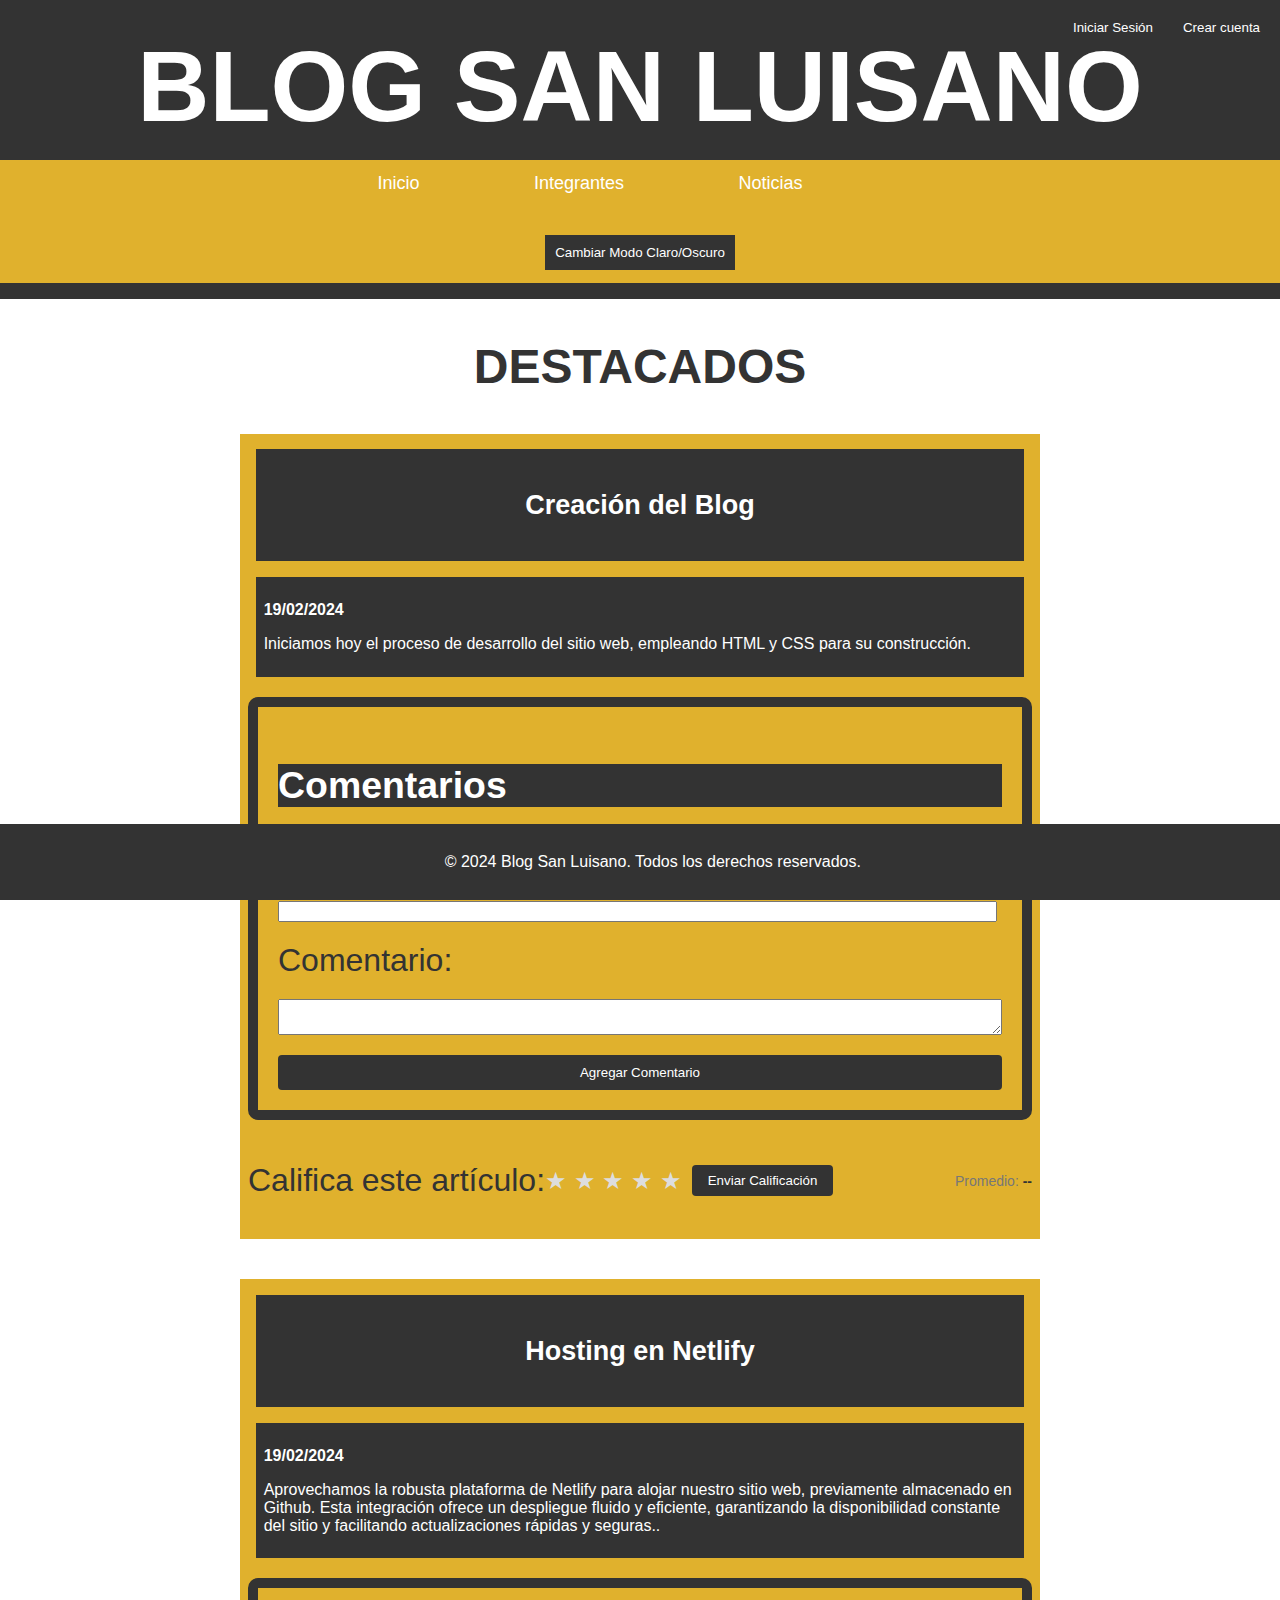
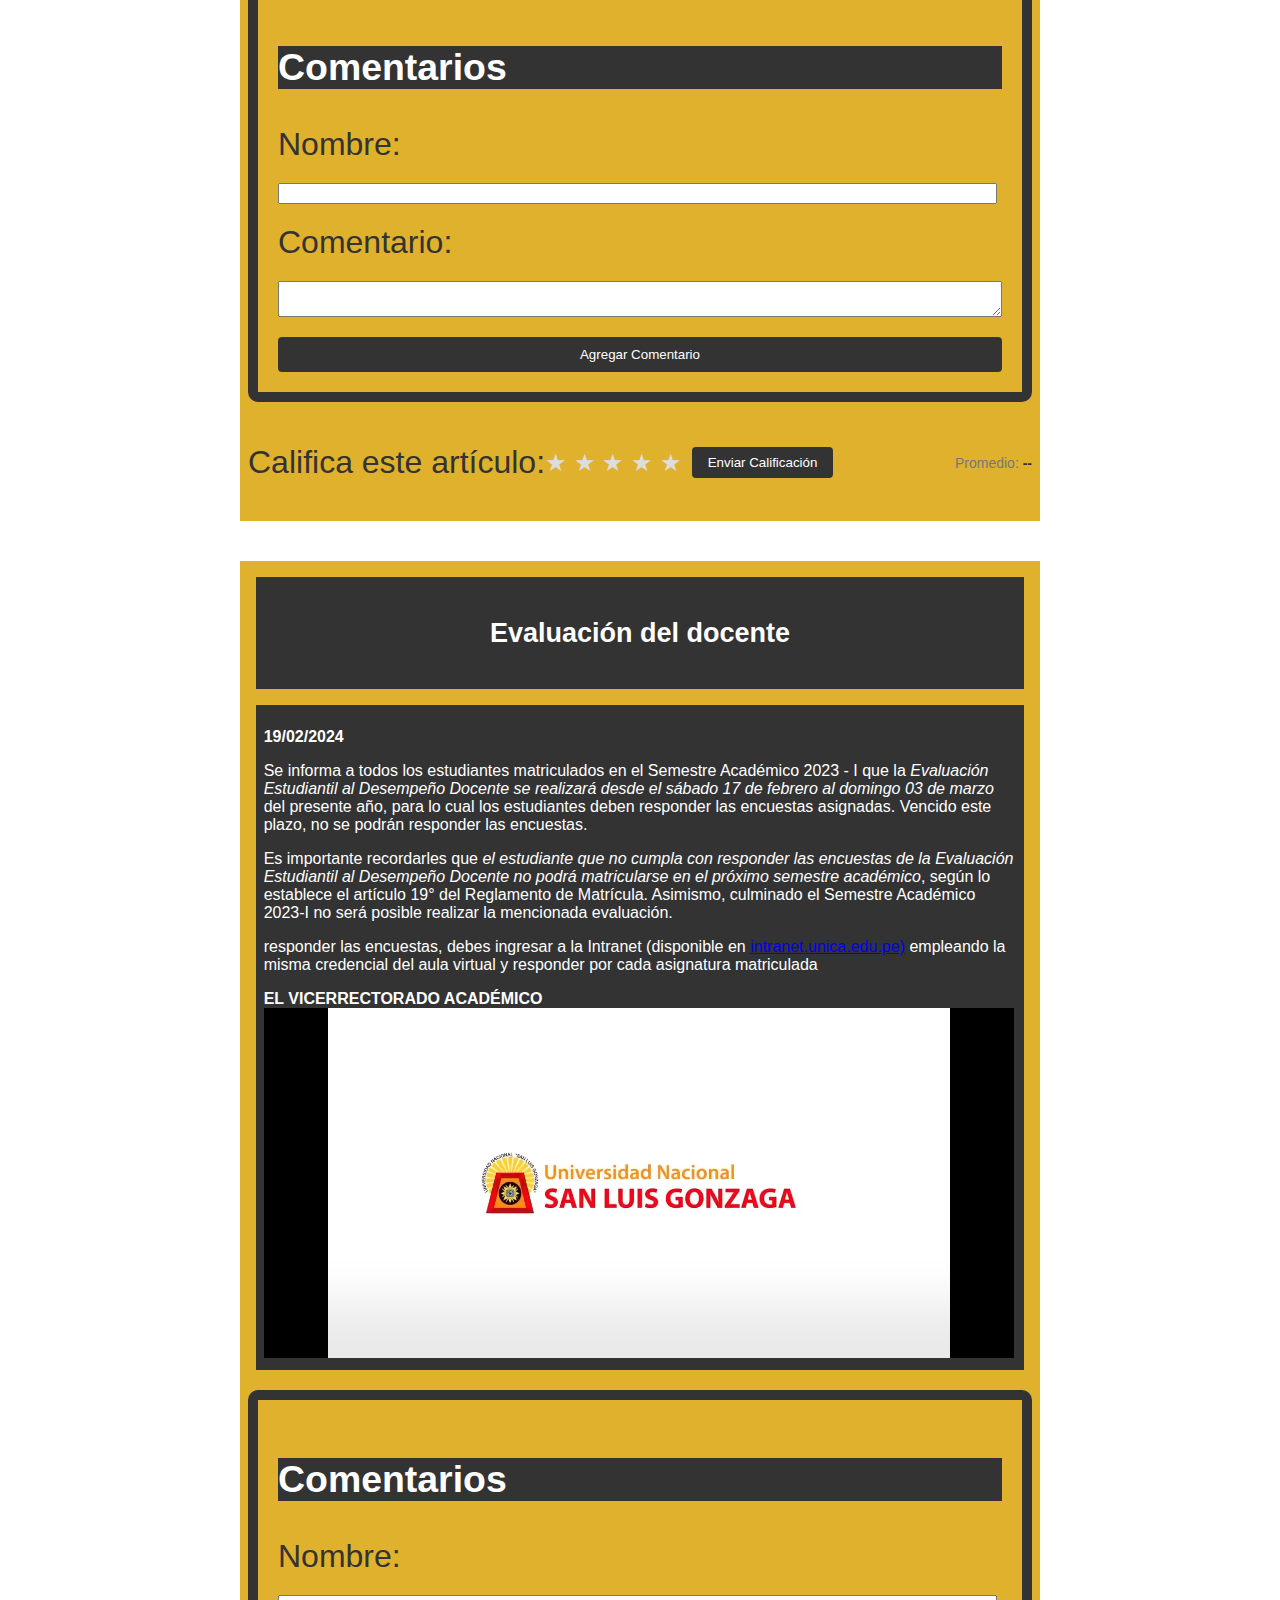
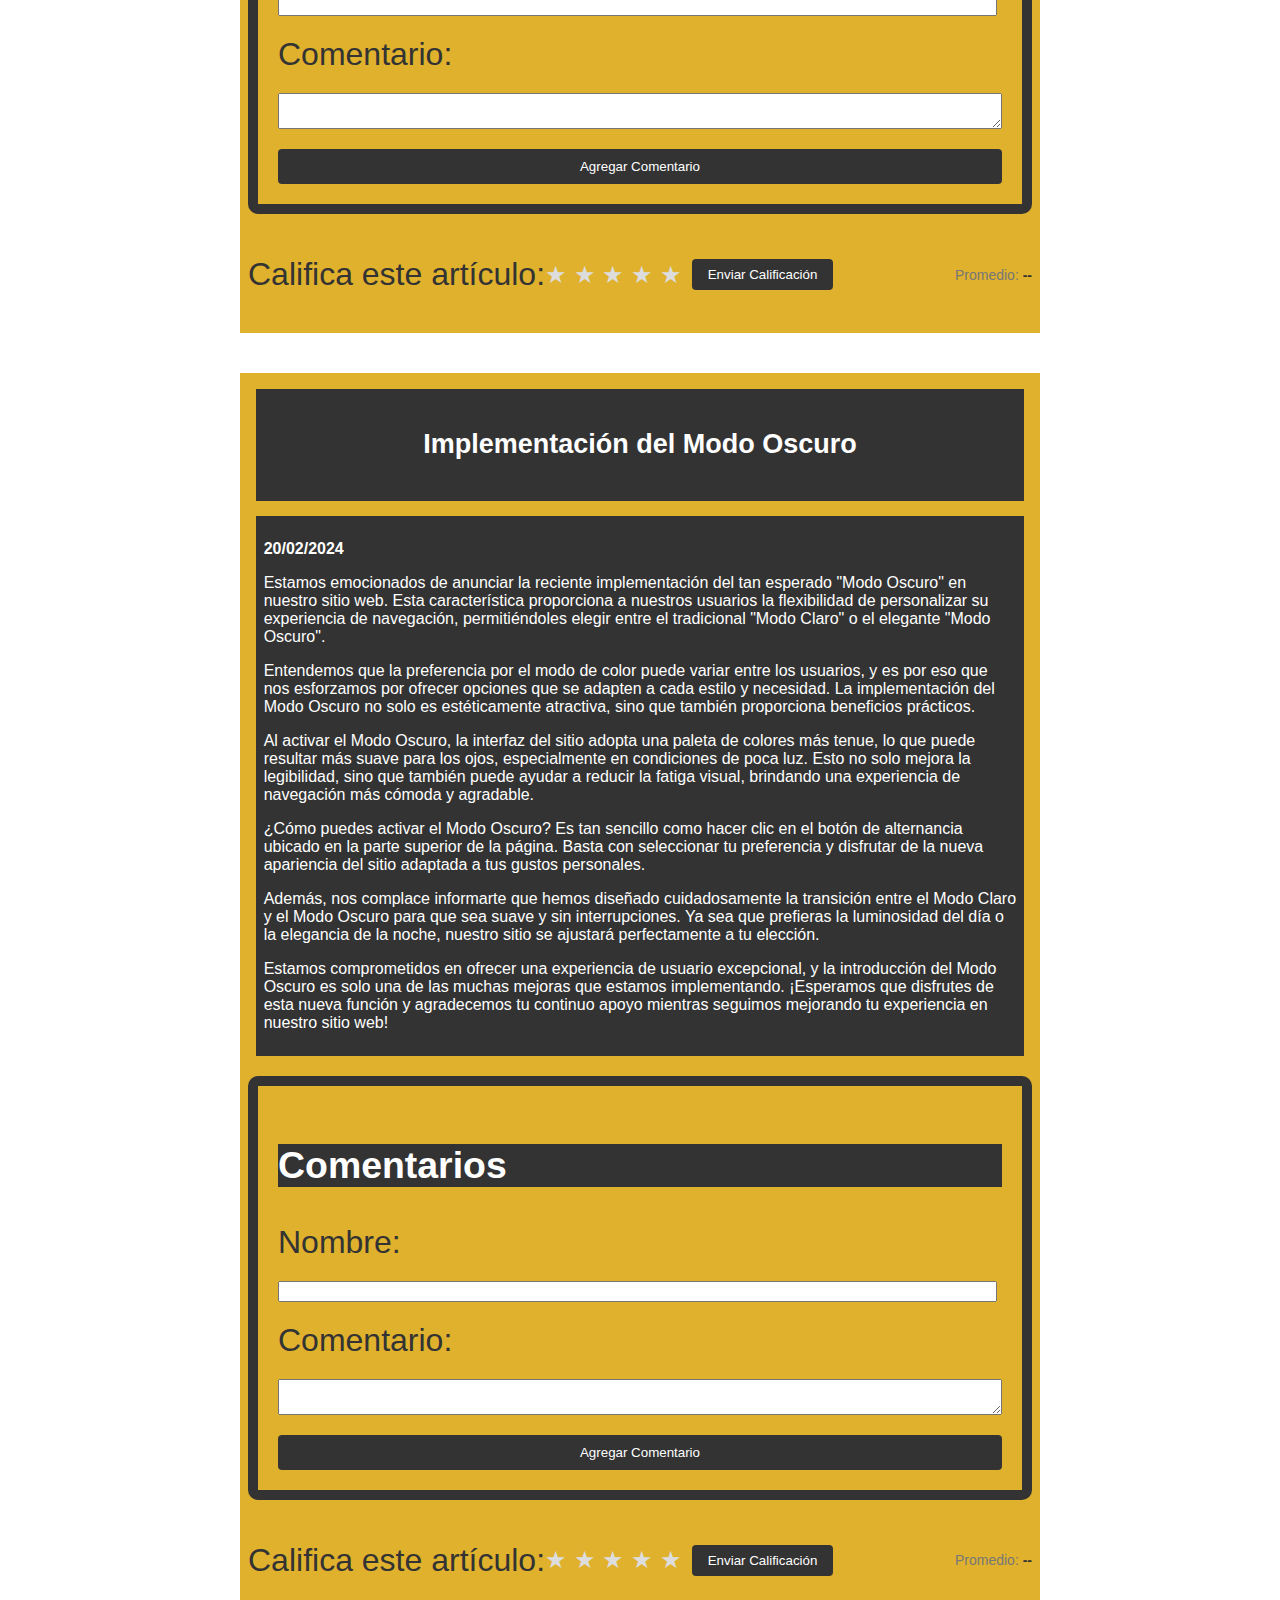
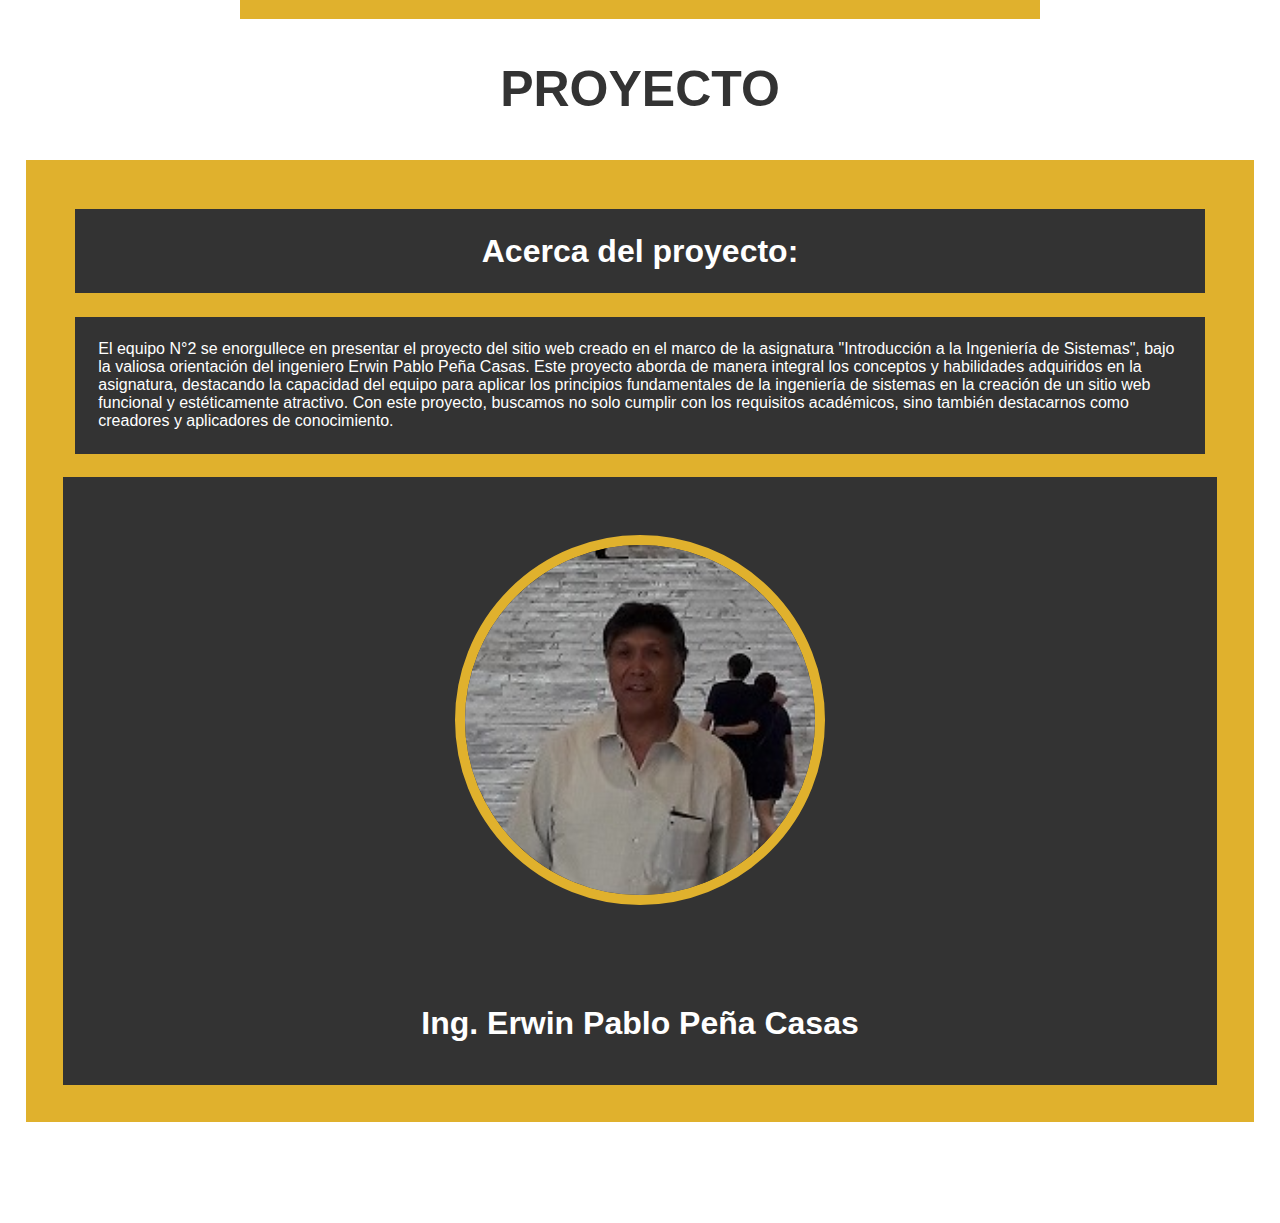
==== index.html @ 55ca6bca "Subiendo archivos" ====
<!DOCTYPE html>
<html lang="es">
<head>
    <meta charset="UTF-8">
    <meta name="viewport" content="width=device-width, initial-scale=1.0">
    <link rel="stylesheet" href="styles.css">
    <link rel="icon" href="src/logo.png" type="image/x-icon">
    <script src="script.js" defer></script>
    <title>Blog San Luisano</title>
</head>
<body>
    <header>
        <h1>BLOG SAN LUISANO</h1>
        <nav>
            <ul>
                <li class="dropdown">
                    <a href="#" class="dropbtn">Inicio</a>
                    <div class="dropdown-content">
                        <a href="index.html">Destacados</a>
                        <a href="index.html#proyecto">Proyecto</a>
                    </div>
                </li>
                <li><a href="integrantes.html">Integrantes</a></li>
                <li class="dropdown">
                    <a href="#" class="dropbtn">Noticias</a>
                    <div class="dropdown-content">
                        <a href="noticias.html">Noticias sobre la universidad</a>
                        <a href="noticias.html#blog">Noticias sobre el blog</a>
                    </div>
            </ul>
            <div class="modo">
                <button id="modo-oscuro-toggle">Cambiar Modo Claro/Oscuro</button>
            </div>
            <div class="auth-buttons">
                <button id="login-btn">Iniciar Sesión</button>
                <button id="create-account-btn">Crear cuenta</button>
            </div>
        </nav>
    </header>
    <main>
        <div class="destacados">
            <h2>DESTACADOS</h2>
            <article>
                <div class="artículos">
                    <header>
                        <h2>Creación del Blog</del></h2>
                    </header>
                </div>
                <div class="contenido">
                    <p class="fecha">19/02/2024</p>
                    <p>Iniciamos hoy el proceso de desarrollo del sitio web, empleando HTML y CSS para su construcción.</p>
                </div>
                <div class="comentarios-seccion">
                    <h3>Comentarios</h3>
                    <div class="comentarios-lista"></div>
                    <form class="form-comentario">
                        <label for="nombre">Nombre:</label>
                        <input type="text" class="nombre" name="nombre" required>
                        <label for="comentario">Comentario:</label>
                        <textarea class="comentario" name="comentario" required></textarea>
                        <button type="button" class="agregar-comentario-btn">Agregar Comentario</button>
                    </form>
                </div>
                <div class="calificacion">
                    <p>Califica este artículo:</p>
                    <div class="estrellas" data-rating="0">
                        <span>&#9733;</span>
                        <span>&#9733;</span>
                        <span>&#9733;</span>
                        <span>&#9733;</span>
                        <span>&#9733;</span>
                    </div>
                    <button class="enviar-calificacion-btn">Enviar Calificación</button>
                    <p class="promedio">Promedio: <span class="promedio-valor">--</span></p>
                </div>
            </article>
            <article>
                <div class="artículos">
                    <header>
                        <h2>Hosting en Netlify</h2>
                    </header>
                </div>
                <div class="contenido">
                    <p class="fecha">19/02/2024</p>
                    <p>Aprovechamos la robusta plataforma de Netlify para alojar nuestro sitio web, previamente almacenado en Github. Esta integración ofrece un despliegue fluido y eficiente, garantizando la disponibilidad constante del sitio y facilitando actualizaciones rápidas y seguras..</p>
                </div>
                <div class="comentarios-seccion">
                    <h3>Comentarios</h3>
                    <div class="comentarios-lista"></div>
                    <form class="form-comentario">
                        <label for="nombre">Nombre:</label>
                        <input type="text" class="nombre" name="nombre" required>
                        <label for="comentario">Comentario:</label>
                        <textarea class="comentario" name="comentario" required></textarea>
                        <button type="button" class="agregar-comentario-btn">Agregar Comentario</button>
                    </form>
                </div>
                <div class="calificacion">
                    <p>Califica este artículo:</p>
                    <div class="estrellas" data-rating="0">
                        <span>&#9733;</span>
                        <span>&#9733;</span>
                        <span>&#9733;</span>
                        <span>&#9733;</span>
                        <span>&#9733;</span>
                    </div>
                    <button class="enviar-calificacion-btn">Enviar Calificación</button>
                    <p class="promedio">Promedio: <span class="promedio-valor">--</span></p>
                </div>
            </article>   
            <article>
                <div class="artículos">
                    <header>
                        <h2>Evaluación del docente</del></h2>
                    </header>
                </div>
                <div class="contenido">
                    <p class="fecha">19/02/2024</p>
                    <p>Se informa a todos los estudiantes matriculados en el Semestre Académico 2023 - I que la <em>Evaluación Estudiantil al Desempeño Docente se realizará desde el sábado 17 de febrero al domingo 03 de marzo</em> del presente año, para lo cual los estudiantes deben responder las encuestas asignadas. Vencido este plazo, no se podrán responder las encuestas.</p>
                    <p>Es importante recordarles que <em>el estudiante que no cumpla con responder las encuestas de la Evaluación Estudiantil al Desempeño Docente no podrá matricularse en el próximo semestre académico</em>, según lo establece el artículo 19° del Reglamento de Matrícula. Asimismo, culminado el Semestre Académico 2023-I no será posible realizar la mencionada evaluación.</p>                        
                    <p> responder las encuestas, debes ingresar a la Intranet (disponible en <a href="https://intranet.unica.edu.pe">intranet.unica.edu.pe)</a> empleando la misma credencial del aula virtual y responder por cada asignatura matriculada</p>
                    <strong>EL VICERRECTORADO ACADÉMICO</strong>
                    <iframe width="750" height="350" src="src/SIGE - Evaluación del Desempeño Docente Semestre 2023 - I.mp4" frameborder="0" allowfullscreen></iframe>
                </div>
                <div class="comentarios-seccion">
                    <h3>Comentarios</h3>
                    <div class="comentarios-lista"></div>
                    <form class="form-comentario">
                        <label for="nombre">Nombre:</label>
                        <input type="text" class="nombre" name="nombre" required>
                        <label for="comentario">Comentario:</label>
                        <textarea class="comentario" name="comentario" required></textarea>
                        <button type="button" class="agregar-comentario-btn">Agregar Comentario</button>
                    </form>
                </div>
                <div class="calificacion">
                    <p>Califica este artículo:</p>
                    <div class="estrellas" data-rating="0">
                        <span>&#9733;</span>
                        <span>&#9733;</span>
                        <span>&#9733;</span>
                        <span>&#9733;</span>
                        <span>&#9733;</span>
                    </div>
                    <button class="enviar-calificacion-btn">Enviar Calificación</button>
                    <p class="promedio">Promedio: <span class="promedio-valor">--</span></p>
                </div>
            </article>
            <article>
                <div class="artículos">
                    <header>
                        <h2>Implementación del Modo Oscuro</h2>
                    </header>
                </div>
                <div class="contenido">
                    <p class="fecha">20/02/2024</p>
                    <p>Estamos emocionados de anunciar la reciente implementación del tan esperado "Modo Oscuro" en nuestro sitio web. Esta característica proporciona a nuestros usuarios la flexibilidad de personalizar su experiencia de navegación, permitiéndoles elegir entre el tradicional "Modo Claro" o el elegante "Modo Oscuro".</p>
                    <p>Entendemos que la preferencia por el modo de color puede variar entre los usuarios, y es por eso que nos esforzamos por ofrecer opciones que se adapten a cada estilo y necesidad. La implementación del Modo Oscuro no solo es estéticamente atractiva, sino que también proporciona beneficios prácticos.</p>
                    <p>Al activar el Modo Oscuro, la interfaz del sitio adopta una paleta de colores más tenue, lo que puede resultar más suave para los ojos, especialmente en condiciones de poca luz. Esto no solo mejora la legibilidad, sino que también puede ayudar a reducir la fatiga visual, brindando una experiencia de navegación más cómoda y agradable.</p>
                    <p>¿Cómo puedes activar el Modo Oscuro? Es tan sencillo como hacer clic en el botón de alternancia ubicado en la parte superior de la página. Basta con seleccionar tu preferencia y disfrutar de la nueva apariencia del sitio adaptada a tus gustos personales.</p>
                    <p>Además, nos complace informarte que hemos diseñado cuidadosamente la transición entre el Modo Claro y el Modo Oscuro para que sea suave y sin interrupciones. Ya sea que prefieras la luminosidad del día o la elegancia de la noche, nuestro sitio se ajustará perfectamente a tu elección.</p>
                    <p>Estamos comprometidos en ofrecer una experiencia de usuario excepcional, y la introducción del Modo Oscuro es solo una de las muchas mejoras que estamos implementando. ¡Esperamos que disfrutes de esta nueva función y agradecemos tu continuo apoyo mientras seguimos mejorando tu experiencia en nuestro sitio web!</p>
                </div>
                <div class="comentarios-seccion">
                    <h3>Comentarios</h3>
                    <div class="comentarios-lista"></div>
                    <form class="form-comentario">
                        <label for="nombre">Nombre:</label>
                        <input type="text" class="nombre" name="nombre" required>
                        <label for="comentario">Comentario:</label>
                        <textarea class="comentario" name="comentario" required></textarea>
                        <button type="button" class="agregar-comentario-btn">Agregar Comentario</button>
                    </form>
                </div>
                <div class="calificacion">
                    <p>Califica este artículo:</p>
                    <div class="estrellas" data-rating="0">
                        <span>&#9733;</span>
                        <span>&#9733;</span>
                        <span>&#9733;</span>
                        <span>&#9733;</span>
                        <span>&#9733;</span>
                    </div>
                    <button class="enviar-calificacion-btn">Enviar Calificación</button>
                    <p class="promedio">Promedio: <span class="promedio-valor">--</span></p>
                </div>
            </article>
        </div>
    </main>
    <section id="proyecto">
        <aside class="aside">
            <div class="proyecto">
                <h2>PROYECTO</h2>
            </div>
            <div class="contenidoproyecto">
                <h3>Acerca del proyecto:</h3>
                <p>El equipo N°2 se enorgullece en presentar el proyecto del sitio web creado en el marco de la asignatura "Introducción a la Ingeniería de Sistemas", bajo la valiosa orientación del ingeniero Erwin Pablo Peña Casas. Este proyecto aborda de manera integral los conceptos y habilidades adquiridos en la asignatura, destacando la capacidad del equipo para aplicar los principios fundamentales de la ingeniería de sistemas en la creación de un sitio web funcional y estéticamente atractivo. Con este proyecto, buscamos no solo cumplir con los requisitos académicos, sino también destacarnos como creadores y aplicadores de conocimiento.</p>
                <div class="integrante">
                    <img src="src/docente.jpeg" alt="Docente">
                    <div class="docente">
                        <h4>Ing. Erwin Pablo Peña Casas</h4>
                    </div>
            </div>
        </aside>
    </section>
    <footer>
        <p>&copy; 2024 Blog San Luisano. Todos los derechos reservados.</p>
    </footer>
</body>
</html>
---- styles.css ----
body {
    font-family: Arial, sans-serif;
    margin: 0;
    padding: 0;
    overflow-x: hidden;
}
header {
    background-color: #333333;
    color: #fff;
    text-align: center;
    padding: 1em 0;
}
nav ul {
    list-style: none;
    padding: 1%;
    text-align: center;
}
nav li {
    font-size: large;
    display: inline-block;
    margin-right: 100px;
    transition: transform 0.3s ease-in-out;
}
nav li:hover {
    transform: scale(2.1);
}
nav a {
    text-decoration: none;
    color: #fff;
}
main {
    max-width: 800px;
    margin: 20px auto;
}
article {
    margin-bottom: 40px;
    background-color: #e0b12d;
    padding: 1%;
}
footer {
    background-color: #333;
    color: #fff;
    text-align: center;
    padding:  0%;
    position:sticky;
    bottom: 0;
    width: 100%;
    padding: 1%;
}
nav {
    background-color: #e0b12d;
    text-align: center;
}
h2 {
    text-align: center;
    padding: 0%;
}
.artículos {
    padding: 1%;
    margin: 0%;
    font-size: large;
}
.contenido {
    background-color: #333;
    color: #fff;
    padding: 1%;
    margin: 1%;
    text-align: left;
    font-size: medium;
}
.fecha {
    text-align: left;
    font-weight: bold;
}
h3 {
    background-color: #333333;
    color: white;
}
.integrantes {
    display: flex;
    flex-wrap: wrap;
    justify-content: center;
}
.integrante {
    text-align: center;
    flex: 0 0 calc(50% - 40px);
    display: flex;
    flex-direction: column;
    align-items: center;
    background-color: #333333;
    margin: 1%;
}
.integrante img {
    border-radius: 50%;
    width: 350px;
    height: 350px;
    object-fit: cover;
    margin-bottom: 10px;
    border: 10px solid #e0b12d;
    margin: 5%;
}
.integrante-info {
    text-align: left;
    color: #333333;
    font-size: large;
    background-color: #e0b12d;
    margin: 5%;
    padding: 5%;
}
.bodyintegrantes {
    background-color: white;
}
.bodyintegrantes h1 {
    text-align: center;
    font-size: 100px;
    color: white;
    background-color: #333333;
    margin: 1%;
}
.integrante-info h3 {
    background-color: #e0b12d;
    color: #333333;
    text-align: center;
}
h1 {
    text-align: center;
    font-size: 100px;
    color: white;
    background-color: #333333;
    margin: 1%;
}
.dropdown {
    position: relative;
    display: inline-block;
}
.dropbtn {
    color: #fff;
    padding: 10px;
    border: none;
    cursor: pointer;
}
.dropdown-content {
    display: none;
    position: absolute;
    background-color: #333;
    box-shadow: 0 8px 16px rgba(0, 0, 0, 0.2);
    z-index: 1;
    font-size: xx-small;
}
.dropdown-content a {
    color: #fff;
    padding: 12px 16px;
    text-decoration: none;
    display: block;
}
.dropdown-content a:hover {
    background-color: #333;
}
.dropdown:hover .dropdown-content {
    display: block;
}
.destacados {
    font-size: xx-large;
}
.aside h2 {
    font-size: 50px;
}
.aside h3 {
    font-size: xx-large;
    padding: 2%;
    margin: 2%;
    text-align: center;
}
.contenidoproyecto {
    font-size: medium;
    background-color: #e0b12d;
    padding: 2%;
    margin: 2%;
}
.contenidoproyecto p {
    background-color: #333;
    color: white;
    padding: 2%;
    margin: 2%;
}
.docente h4 {
    font-size: xx-large;
    color: white;
}
:root {
    --fondo-claro: #ffffff;
    --texto-claro: #333333;
    --fondo-oscuro: #1e1e1e;
    --texto-oscuro: #ffffff;
}
body {
    background-color: var(--fondo-claro);
    color: var(--texto-claro);
    transition: background-color 0.3s ease, color 0.3s ease;
}
body.modo-oscuro {
    background-color: var(--fondo-oscuro);
    color: var(--texto-oscuro);
}
.modo {
    align-items: center;
    padding: 1%;
    margin: 0%;
}
.modo:hover {
    transform: scale(2.1);
}
.universidad {
    font-size: xx-large;
}
.blog {
    font-size: xx-large;
}
.comentarios-seccion {
    margin-top: 20px;
    padding: 20px;
    border: 10px solid #333;
    border-radius: 10px;
}
.comentarios-lista {
    margin-bottom: 8px;
}
.form-comentario {
    display: flex;
    flex-direction: column;
}
.form-comentario label,
.form-comentario textarea,
.form-comentario input {
    margin-bottom: 10px;
}
.agregar-comentario-btn {
    background-color: #333;
    color: white;
    padding: 10px;
    cursor: pointer;
    border: none;
    border-radius: 4px;
    transition: background-color 0.3s ease;
}
.agregar-comentario-btn:hover {
    background-color: #555;
}
.comentario-item {
    margin-bottom: 20px;
}
.nombre {
    font-weight: bold;
    margin-right: 5px;
}
body {
    background-color: var(--fondo-claro);
    color: var(--texto-claro);
    transition: background-color 0.3s ease, color 0.3s ease;
}
body.modo-oscuro {
    background-color: var(--fondo-oscuro);
    color: var(--texto-oscuro);
}
#login-section,
#signup-section {
    max-width: 600px;
    margin: 20px auto;
    padding: 20px;
    background-color: #e0b12d;
    border-radius: 8px;
    box-shadow: 0 0 10px rgba(0, 0, 0, 0.1);
}
form {
    display: flex;
    flex-direction: column;
    gap: 10px;
}
button {
    background-color: #333;
    color: white;
    padding: 10px;
    border: none;
    cursor: pointer;
    transition: background-color 0.3s ease;
}
button:hover {
    background-color: #555;
}
#login-btn {
    background-color: #333333;
    color: #fff;
    padding: 10px 15px;
    border: none;
    cursor: pointer;
}
.login-section {
    display: none;
    position: fixed;
    top: 50%;
    left: 50%;
    transform: translate(-50%, -50%);
    background-color: #fff;
    padding: 20px;
    box-shadow: 0 0 10px rgba(0, 0, 0, 0.1);
    z-index: 1000;
}
.login-form label {
    display: block;
    margin-bottom: 8px;
}
.login-form input {
    width: 100%;
    padding: 8px;
    margin-bottom: 16px;
}
.login-form button {
    background-color: #333333;
    color: #fff;
    padding: 10px 15px;
    border: none;
    cursor: pointer;
}
.overlay {
    display: none;
    position: fixed;
    top: 0;
    left: 0;
    width: 100%;
    height: 100%;
    background-color: rgba(0, 0, 0, 0.5);
    z-index: 999;
}
.auth-buttons {
    position: absolute;
    top: 10px;
    right: 10px;
    display: flex;
    gap: 10px;
}
#login-btn,
#create-account-btn {
    padding: 10px;
    background-color: #333;
    color: #fff;
    border: none;
    cursor: pointer;
    transition: background-color 0.3s ease, color 0.3s ease;
}
#login-btn:hover,
#create-account-btn:hover {
    background-color: #555;
}
.calificacion {
    display: flex;
    align-items: center;
    margin-top: 10px;
}
.estrellas {
    font-size: 24px;
    cursor: pointer;
    margin-right: 10px;
}
.estrellas span {
    color: #ddd;
}
.estrellas span.active {
    color: #fddb3a;
}
.enviar-calificacion-btn {
    background-color: #333;
    color: #fff;
    border: none;
    padding: 8px 16px;
    cursor: pointer;
    border-radius: 4px;
}
.promedio {
    margin-left: auto;
    font-size: 14px;
    color: #777;
}
.promedio-valor {
    font-weight: bold;
    color: #333;
}
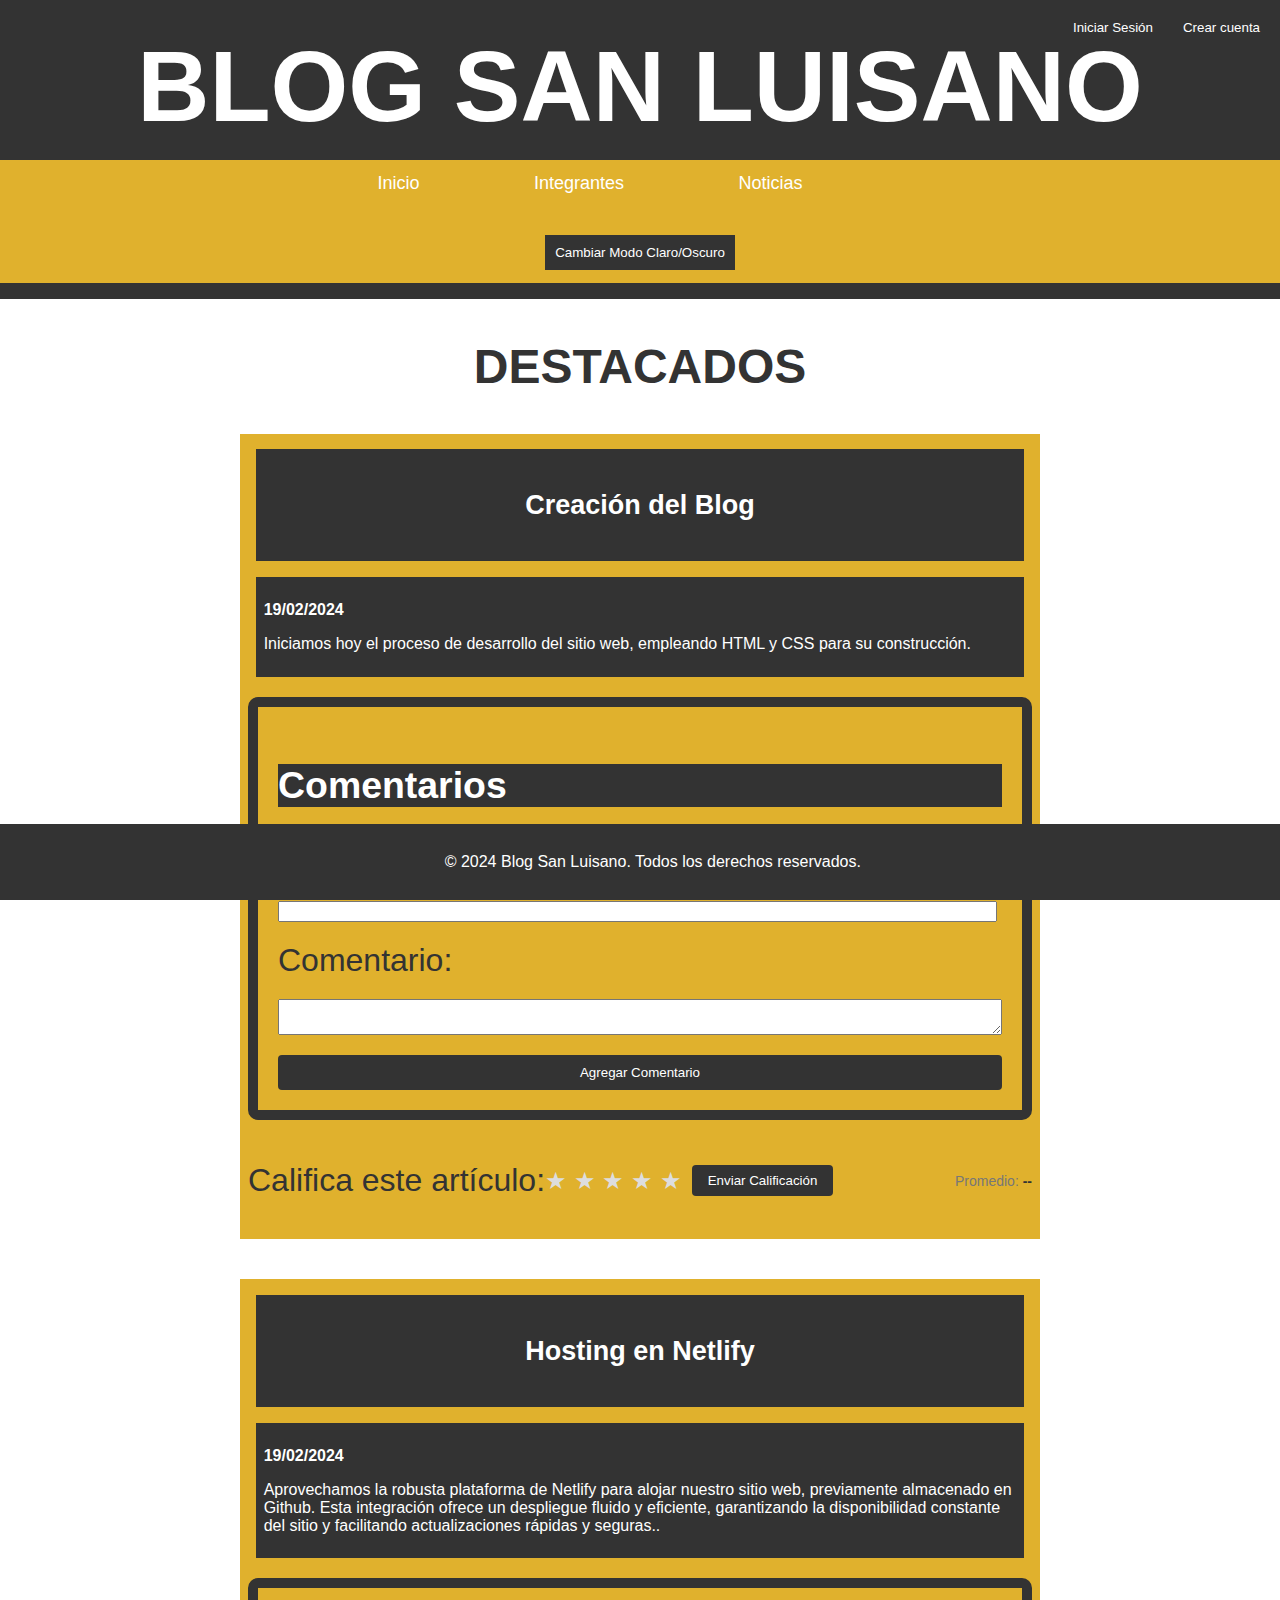
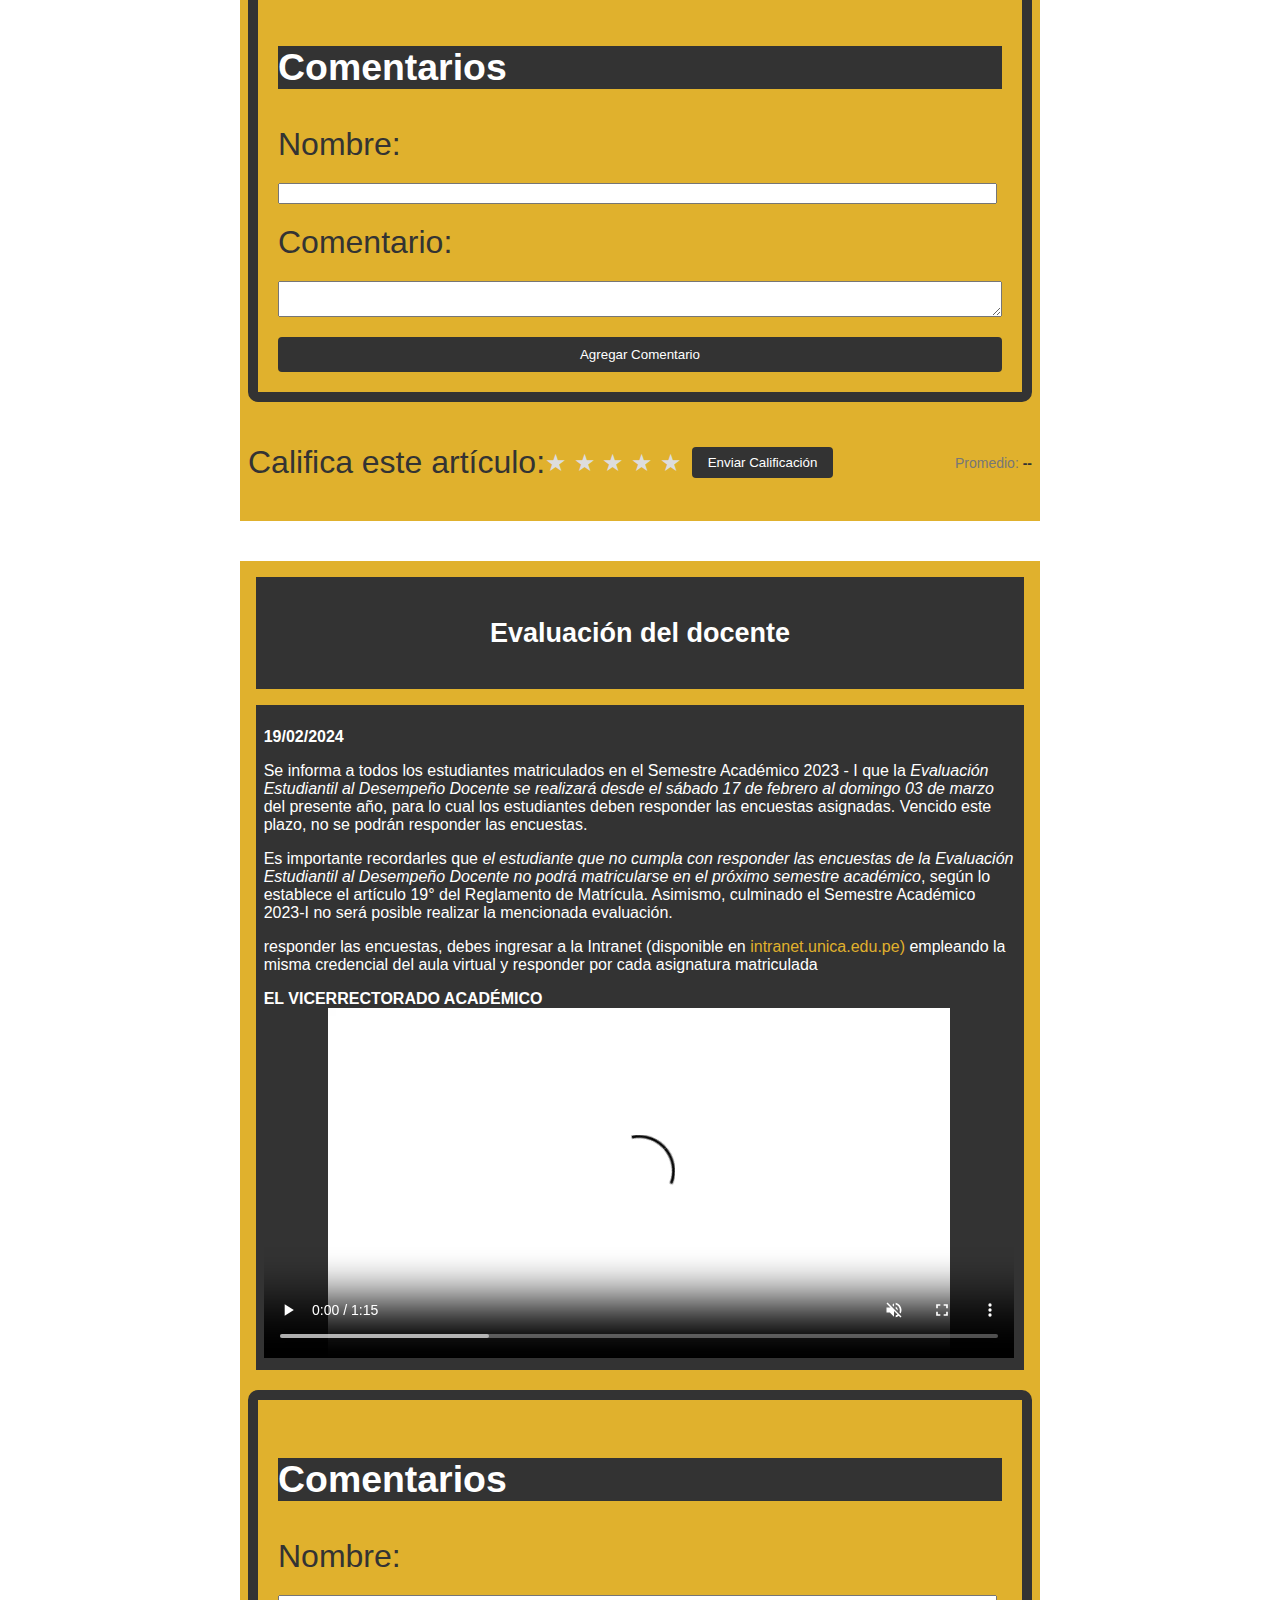
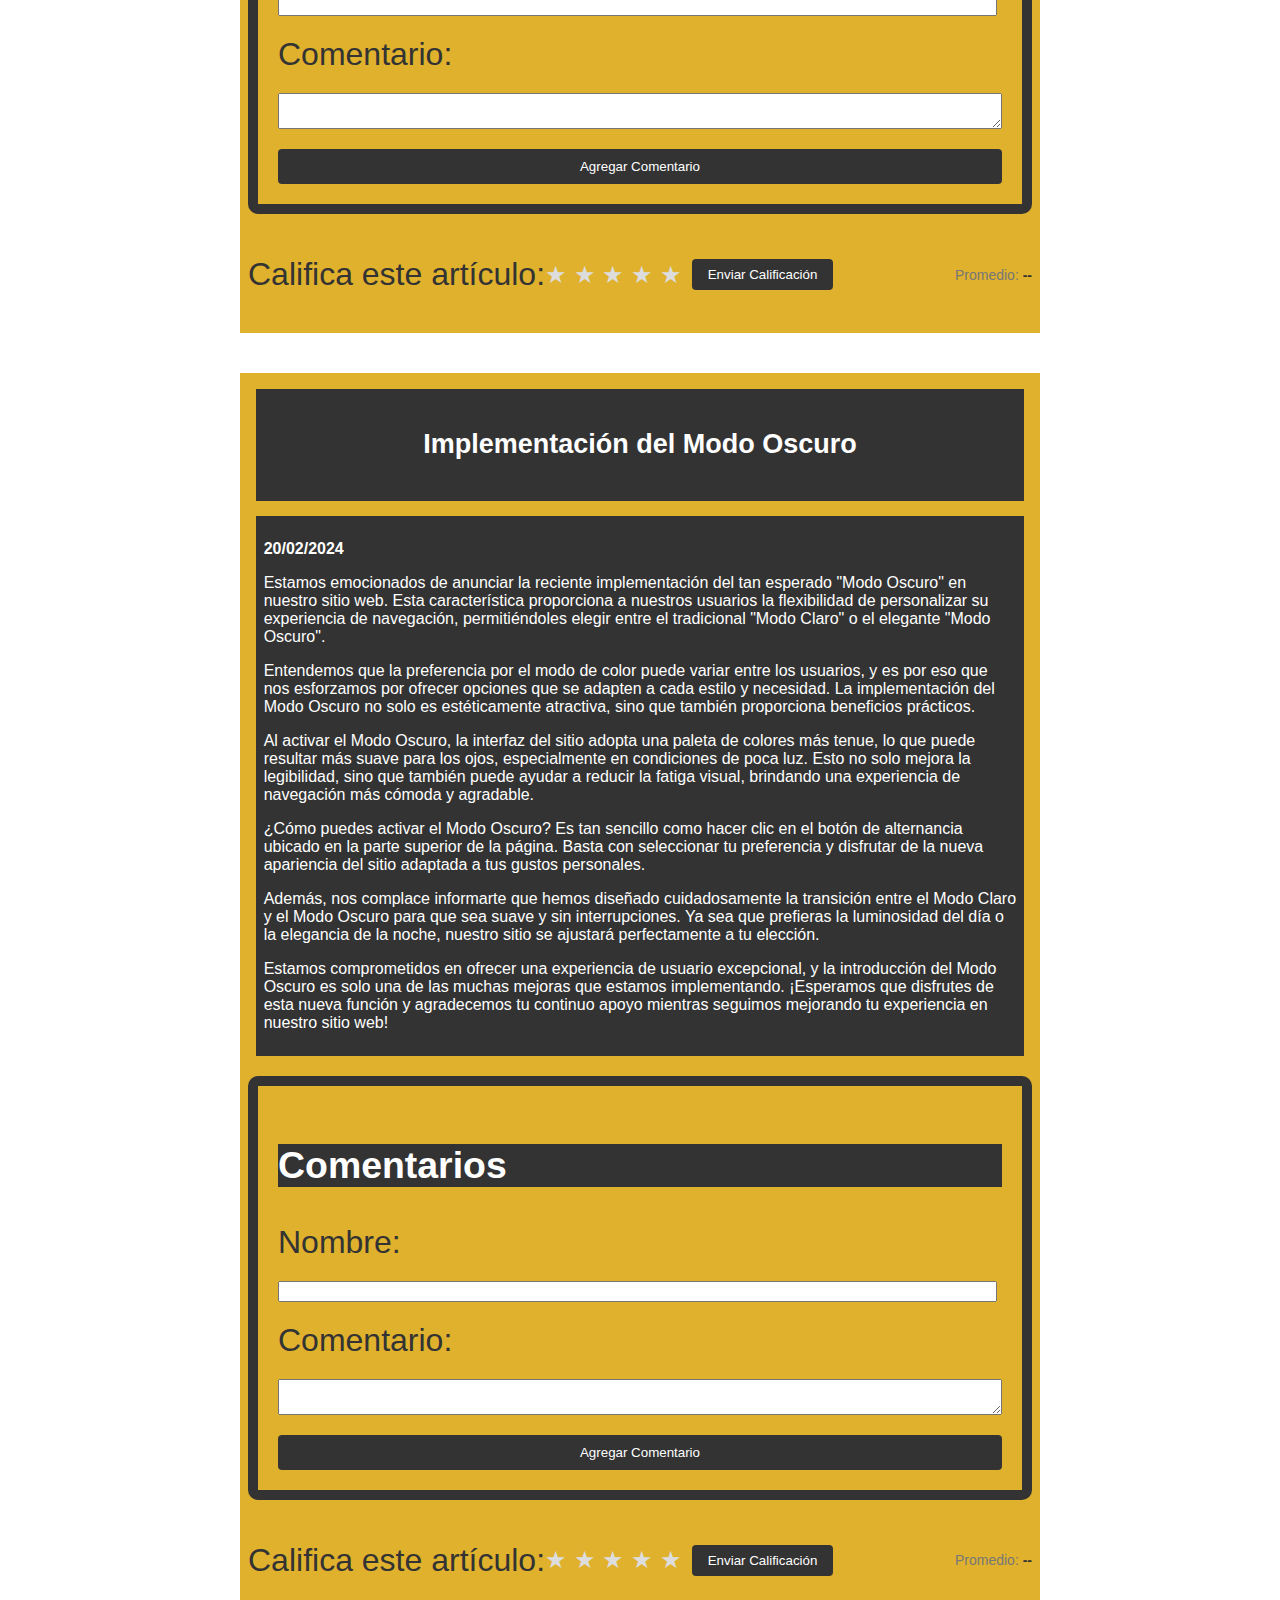
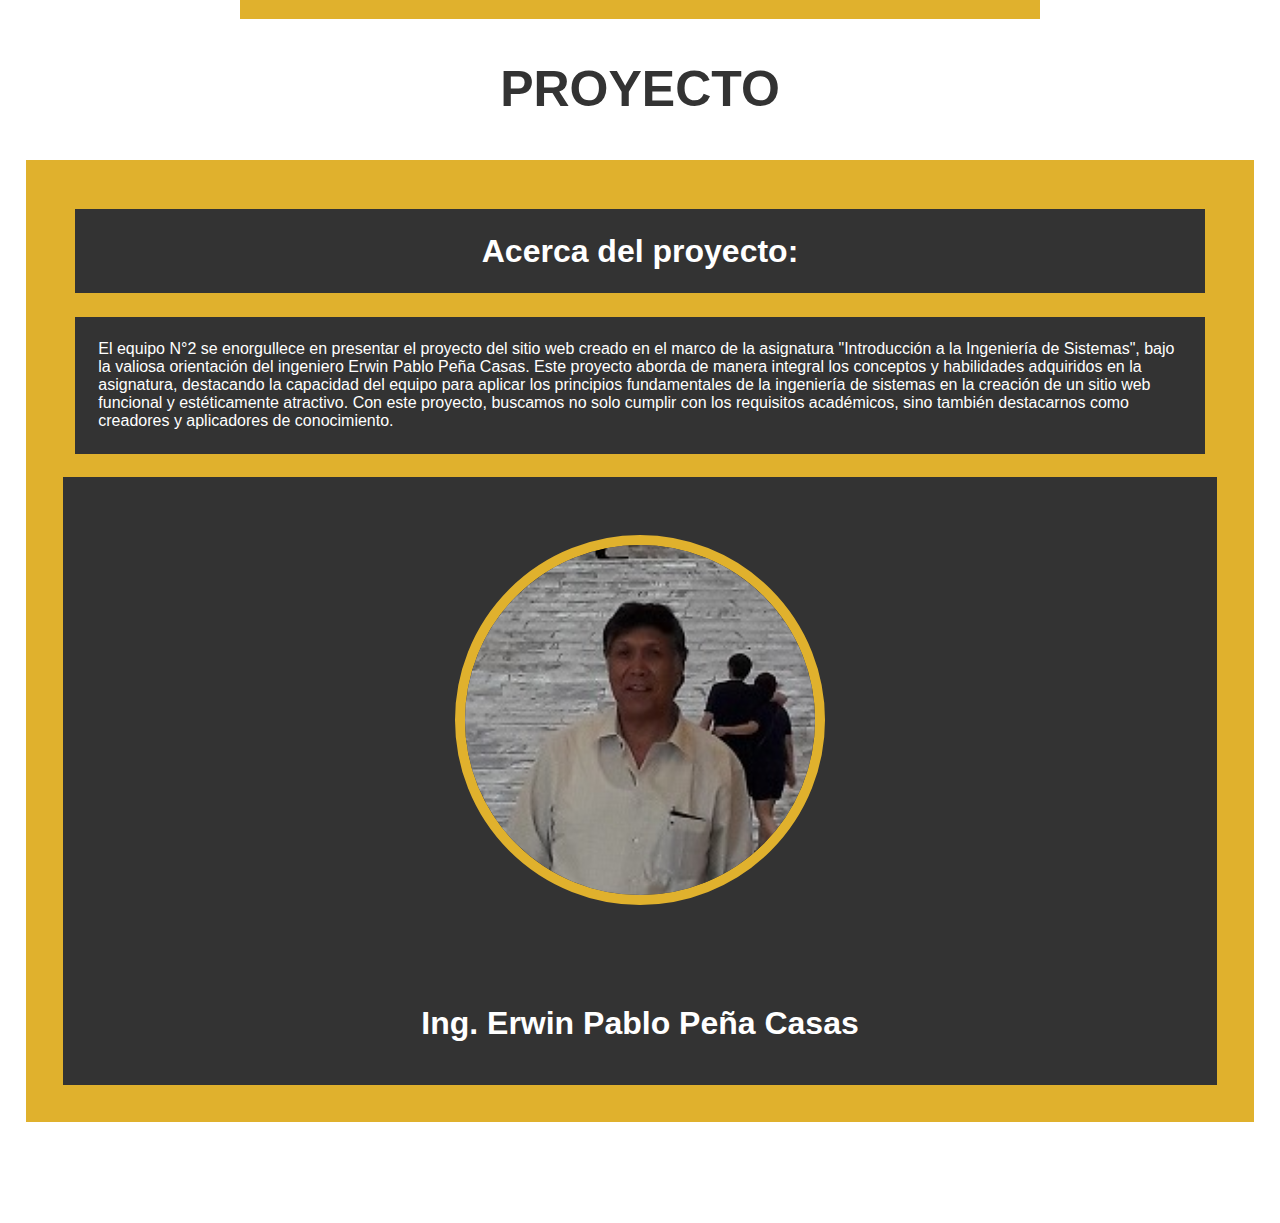
==== commit bcfd6069: "Editando artículos" ====
--- a/index.html
+++ b/index.html
@@ -120,7 +120,7 @@
                     <p>Es importante recordarles que <em>el estudiante que no cumpla con responder las encuestas de la Evaluación Estudiantil al Desempeño Docente no podrá matricularse en el próximo semestre académico</em>, según lo establece el artículo 19° del Reglamento de Matrícula. Asimismo, culminado el Semestre Académico 2023-I no será posible realizar la mencionada evaluación.</p>                        
                     <p> responder las encuestas, debes ingresar a la Intranet (disponible en <a href="https://intranet.unica.edu.pe">intranet.unica.edu.pe)</a> empleando la misma credencial del aula virtual y responder por cada asignatura matriculada</p>
                     <strong>EL VICERRECTORADO ACADÉMICO</strong>
-                    <iframe width="750" height="350" src="src/SIGE - Evaluación del Desempeño Docente Semestre 2023 - I.mp4" frameborder="0" allowfullscreen></iframe>
+                    <video width="750" height="350" src="src/SIGE - Evaluación del Desempeño Docente Semestre 2023 - I.mp4" muted controls frameborder="0" allowfullscreen></video>
                 </div>
                 <div class="comentarios-seccion">
                     <h3>Comentarios</h3>
--- a/styles.css
+++ b/styles.css
@@ -383,4 +383,8 @@
 .promedio-valor {
     font-weight: bold;
     color: #333;
+}
+a {
+    text-decoration: none;
+    color: #e0b12d;
 }